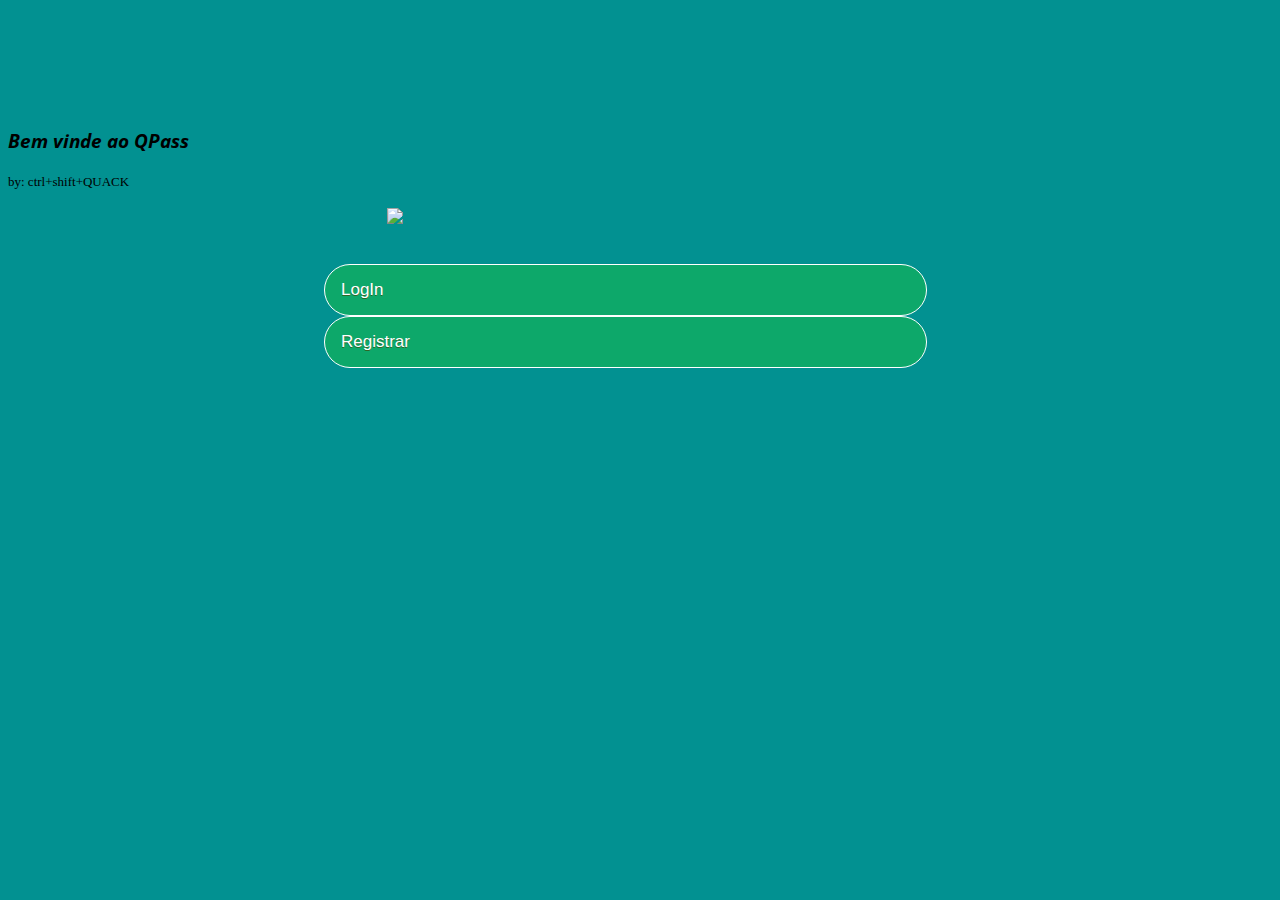
==== index.html @ 614361b9 "index_reg_login_erro" ====
<!DOCTYPE html>
<html lang="pt-BR">

<head>
   <meta charset="UTF-8">
   <meta name="viewport" content="width=device-width, initial-scale=1.0">
   <link rel="stylesheet" href="https://cdn.jsdelivr.net/npm/bootstrap@4.5.3/dist/css/bootstrap.min.css"
      integrity="sha384-TX8t27EcRE3e/ihU7zmQxVncDAy5uIKz4rEkgIXeMed4M0jlfIDPvg6uqKI2xXr2" crossorigin="anonymous">
   <link rel="stylesheet" href="styles/bembonito.css">
   <link rel="preconnect" href="https://fonts.gstatic.com">
   <link href="https://fonts.googleapis.com/css2?family=Open+Sans&display=swap" rel="stylesheet">
   <title>MEU QPass</title>
</head>

<body>
   <!--card para o token-->
    <div class="container-fluid mt-4">
        <div class=" card text-center">
            <div class="card-body">
                <h3 class="card-title">Bem vinde ao QPass</h3>
                <a id="emp" class="card-subtitle mb-2 text-muted">by: ctrl+shift+QUACK</a>
                <br>
                <br>
            </div>
         <img class="logoduck" src="https://imgur.com/3uS1T6H.png" width="50%">   
            <br>
            <br>
            <br>

        </form>
            <a href="login.html" class="myButton mb-2">LogIn</a>
            <a href="registrar.html" class="myButton">Registrar</a>
            <br>
            <br>
            <br>
        </div>
    </div>
   <!--fim do card-->

   <script src="https://code.jquery.com/jquery-3.5.1.slim.min.js"
      integrity="sha384-DfXdz2htPH0lsSSs5nCTpuj/zy4C+OGpamoFVy38MVBnE+IbbVYUew+OrCXaRkfj"
      crossorigin="anonymous"></script>
   <script src="https://cdn.jsdelivr.net/npm/popper.js@1.16.1/dist/umd/popper.min.js"
      integrity="sha384-9/reFTGAW83EW2RDu2S0VKaIzap3H66lZH81PoYlFhbGU+6BZp6G7niu735Sk7lN"
      crossorigin="anonymous"></script>
   <script src="https://cdn.jsdelivr.net/npm/bootstrap@4.5.3/dist/js/bootstrap.min.js"
      integrity="sha384-w1Q4orYjBQndcko6MimVbzY0tgp4pWB4lZ7lr30WKz0vr/aWKhXdBNmNb5D92v7s"
      crossorigin="anonymous"></script>
</body>

</html>
---- styles/bembonito.css ----
/* css para a página home*/
body{
    background-color: rgb(2, 145, 145);
    margin-top: 10%;
}

.card-title{
    font-family: -apple-system, BlinkMacSystemFont, 'Segoe UI', Roboto, Oxygen, Ubuntu, Cantarell, 'Open Sans', 'Helvetica Neue', sans-serif;
    font-style: italic;
    font-weight: bold;
}

#emp{
    font-size: 13px;
}

#dig{
    font-family: -apple-system, BlinkMacSystemFont, 'Segoe UI', Roboto, Oxygen, Ubuntu, Cantarell, 'Open Sans', 'Helvetica Neue', sans-serif;
    font-style: italic;
    font-weight: lighter;
}

.logoduck{
    margin-left: 30%;
}

.myButton {
	background-color:#0da86a;
	border-radius:28px;
	border:1px solid #ffffff;
	display:inline-block;
	cursor:pointer;
	color:#ffffff;
	font-family:Arial;
	font-size:17px;
	padding:15px 16px;
	text-decoration:none;
    text-shadow:0px 1px 0px #2f6627;
    width: 45%;
    margin-left: 25%;
}
.myButton:hover {
	background-color:#0a797d;
}
.myButton:active {
	position:relative;
	top:1px;
}

.campo{
    width: 75%;
    margin-left: 13%;
}
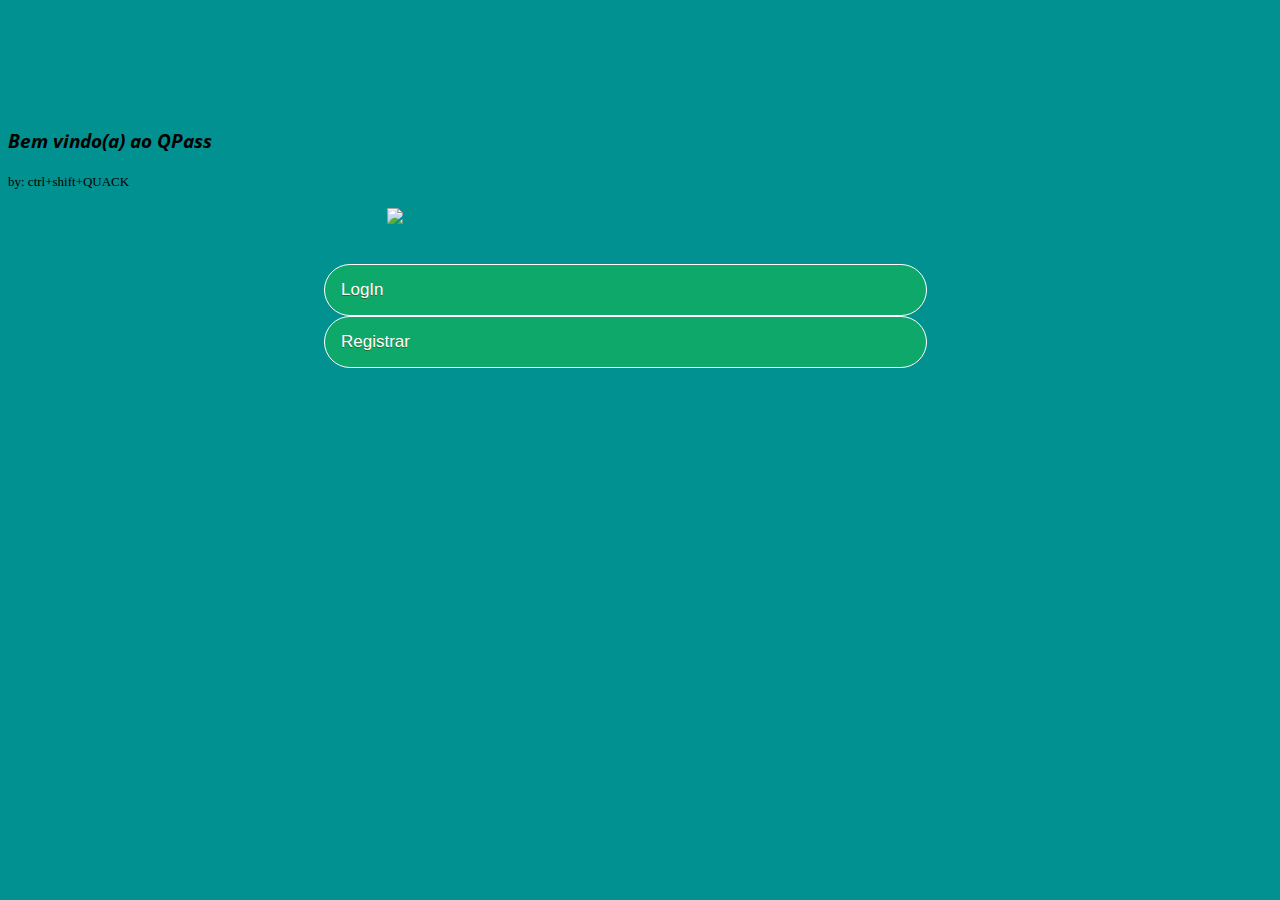
==== commit 19fd1781: "Adicionando banco de dados" ====
--- a/index.html
+++ b/index.html
@@ -17,7 +17,7 @@
     <div class="container-fluid mt-4">
         <div class=" card text-center">
             <div class="card-body">
-                <h3 class="card-title">Bem vinde ao QPass</h3>
+                <h3 class="card-title">Bem vindo(a) ao QPass</h3>
                 <a id="emp" class="card-subtitle mb-2 text-muted">by: ctrl+shift+QUACK</a>
                 <br>
                 <br>
@@ -30,9 +30,9 @@
         </form>
             <a href="login.html" class="myButton mb-2">LogIn</a>
             <a href="registrar.html" class="myButton">Registrar</a>
-            <br>
-            <br>
-            <br>
+            <p>
+            <p>
+            <p>
         </div>
     </div>
    <!--fim do card-->
--- a/styles/bembonito.css
+++ b/styles/bembonito.css
@@ -50,4 +50,26 @@
 .campo{
     width: 75%;
     margin-left: 13%;
+}
+
+.myButton3 {
+	background-color:#0da86a;
+	border-radius:28px;
+	border:1px solid #ffffff;
+	display:inline-block;
+	cursor:pointer;
+	color:#ffffff;
+	font-family:Arial;
+	font-size:17px;
+	padding:15px 16px;
+	text-decoration:none;
+    text-shadow:0px 1px 0px #2f6627;
+    width: 45%;
+}
+.myButton3:hover {
+	background-color:#0a797d;
+}
+.myButton3:active {
+	position:relative;
+	top:1px;
 }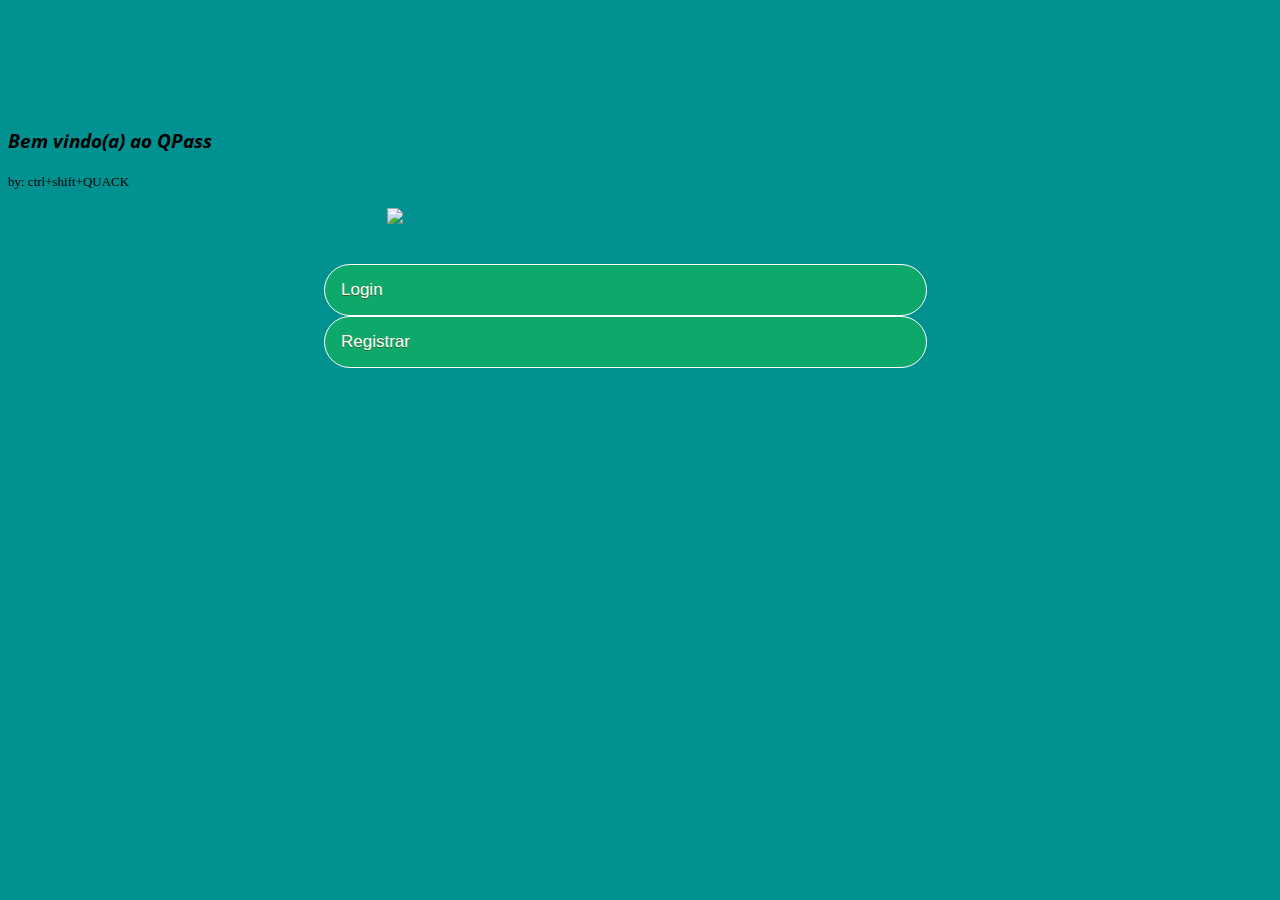
==== commit 8527806b: "Organizar DB csq" ====
--- a/index.html
+++ b/index.html
@@ -28,7 +28,7 @@
             <br>
 
         </form>
-            <a href="login.html" class="myButton mb-2">LogIn</a>
+            <a href="login.html" class="myButton mb-2">Login</a>
             <a href="registrar.html" class="myButton">Registrar</a>
             <p>
             <p>
